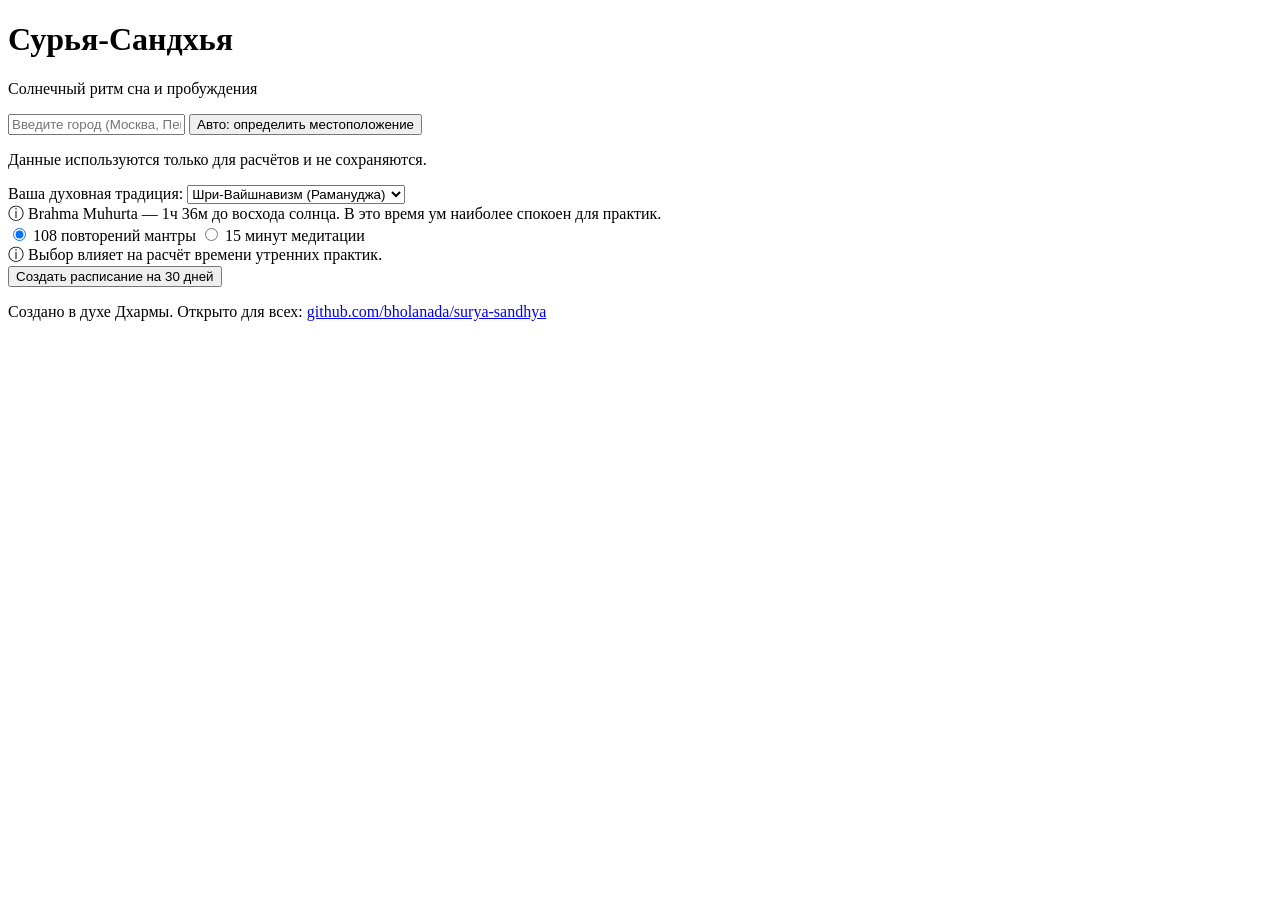
==== index.html @ 8b3a60bb "Create index.html" ====
<!DOCTYPE html>
<html lang="ru">
<head>
  <meta charset="UTF-8">
  <meta name="viewport" content="width=device-width, initial-scale=1.0">
  <title>Сурья-Сандхья</title>
  <link rel="stylesheet" href="assets/css/style.css">
  <link rel="manifest" href="manifest.json">
</head>
<body>
  <header>
    <h1>Сурья-Сандхья</h1>
    <p>Солнечный ритм сна и пробуждения</p>
  </header>

  <main>
    <form id="setup-form">
      <div class="location-input">
        <input type="text" id="city-input" placeholder="Введите город (Москва, Пенза...)">
        <button type="button" id="geolocation-btn">Авто: определить местоположение</button>
        <p class="hint">Данные используются только для расчётов и не сохраняются.</p>
      </div>

      <div class="tradition-select">
        <label for="tradition">Ваша духовная традиция:</label>
        <select id="tradition">
          <option value="sri_vaishnavism">Шри-Вайшнавизм (Рамануджа)</option>
          <option value="gaudiya_vaishnavism">Гаудия-вайшнавизм (Чайтанья)</option>
          <option value="shaivism">Шиваизм (Натха-сампрадая)</option>
          <option value="shaktism">Шактизм (Шри-видья)</option>
          <option value="smarta">Смарта-традиция (Адвайта)</option>
        </select>
        <div class="tooltip">ⓘ
          <span class="tooltip-text">Brahma Muhurta — 1ч 36м до восхода солнца. В это время ум наиболее спокоен для практик.</span>
        </div>
      </div>

      <div class="duration-toggle">
        <label>
          <input type="radio" name="duration" value="repetitions" checked> 
          108 повторений мантры
        </label>
        <label>
          <input type="radio" name="duration" value="meditation"> 
          15 минут медитации
        </label>
        <div class="tooltip">ⓘ
          <span class="tooltip-text">Выбор влияет на расчёт времени утренних практик.</span>
        </div>
      </div>

      <button type="submit" id="generate-btn">Создать расписание на 30 дней</button>
    </form>
  </main>

  <footer>
    <p>Создано в духе Дхармы. Открыто для всех: <a href="https://github.com/bholanada/surya-sandhya" target="_blank">github.com/bholanada/surya-sandhya</a></p>
  </footer>

  <script src="assets/js/suncalc.js"></script>
  <script src="assets/js/main.js"></script>
</body>
</html>
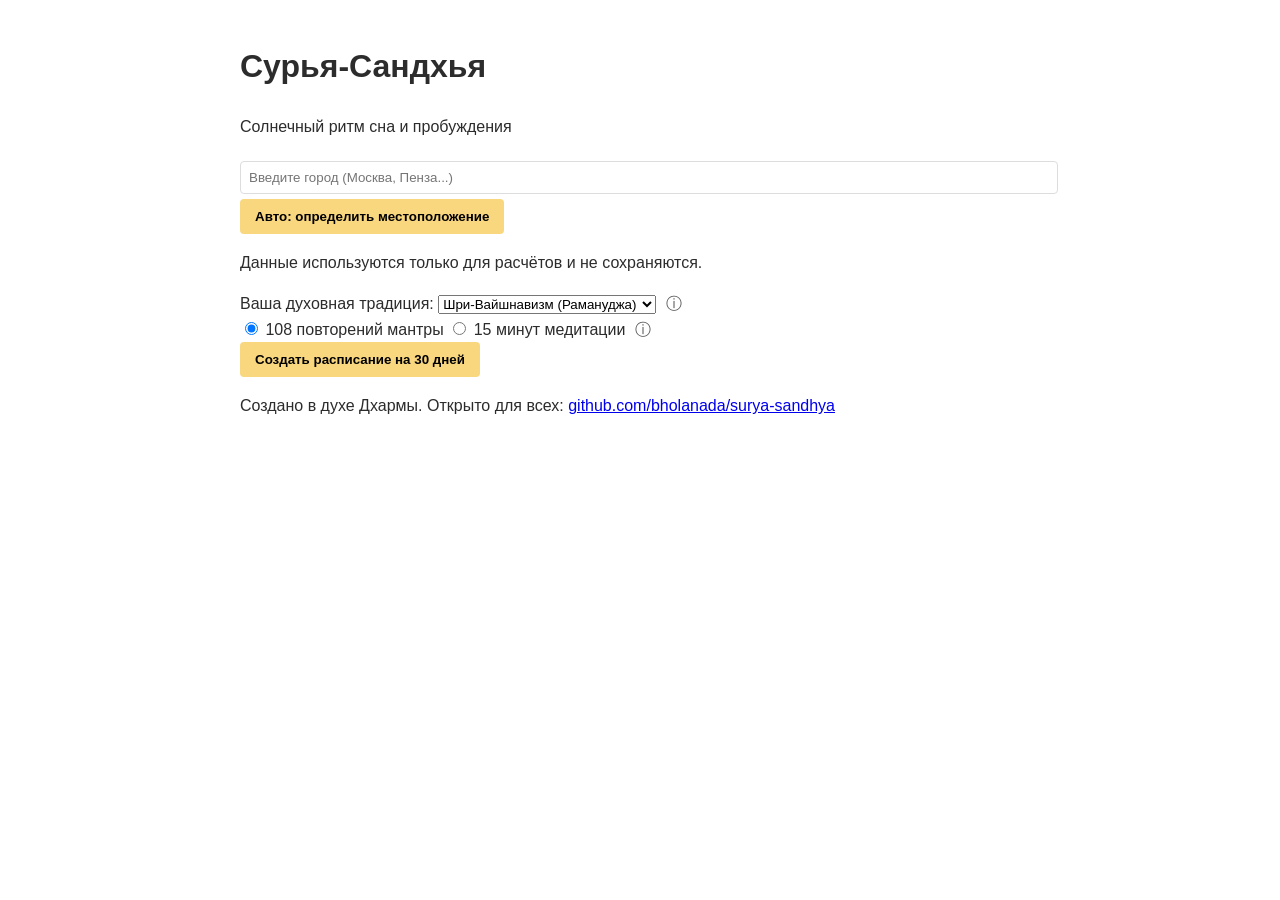
==== commit ea595ecc: "Update index.html" ====
--- a/index.html
+++ b/index.html
@@ -57,7 +57,7 @@
     <p>Создано в духе Дхармы. Открыто для всех: <a href="https://github.com/bholanada/surya-sandhya" target="_blank">github.com/bholanada/surya-sandhya</a></p>
   </footer>
 
-  <script src="assets/js/suncalc.js"></script>
-  <script src="assets/js/main.js"></script>
+  <script src="assets/js/suncalc.js" defer></script>
+<script src="assets/js/main.js" defer></script>
 </body>
 </html>
--- a/assets/css/style.css
+++ b/assets/css/style.css
@@ -0,0 +1,63 @@
+:root {
+  --gold: #f9d77e;
+  --lavender: #e6e6fa;
+  --dark: #2c2c2c;
+}
+
+body {
+  font-family: 'Open Sans', sans-serif;
+  line-height: 1.6;
+  color: var(--dark);
+  max-width: 800px;
+  margin: 0 auto;
+  padding: 20px;
+  background: white;
+}
+
+.tooltip {
+  position: relative;
+  display: inline-block;
+  cursor: help;
+  color: #555;
+  margin-left: 5px;
+}
+
+.tooltip .tooltip-text {
+  visibility: hidden;
+  width: 250px;
+  background: #333;
+  color: #fff;
+  text-align: center;
+  border-radius: 4px;
+  padding: 8px;
+  position: absolute;
+  z-index: 1;
+  bottom: 125%;
+  left: 50%;
+  transform: translateX(-50%);
+  opacity: 0;
+  transition: opacity 0.3s;
+  font-size: 0.9em;
+}
+
+.tooltip:hover .tooltip-text {
+  visibility: visible;
+  opacity: 1;
+}
+
+button {
+  background: var(--gold);
+  border: none;
+  padding: 10px 15px;
+  border-radius: 4px;
+  cursor: pointer;
+  font-weight: bold;
+}
+
+input[type="text"] {
+  padding: 8px;
+  width: 100%;
+  margin: 5px 0;
+  border: 1px solid #ddd;
+  border-radius: 4px;
+}
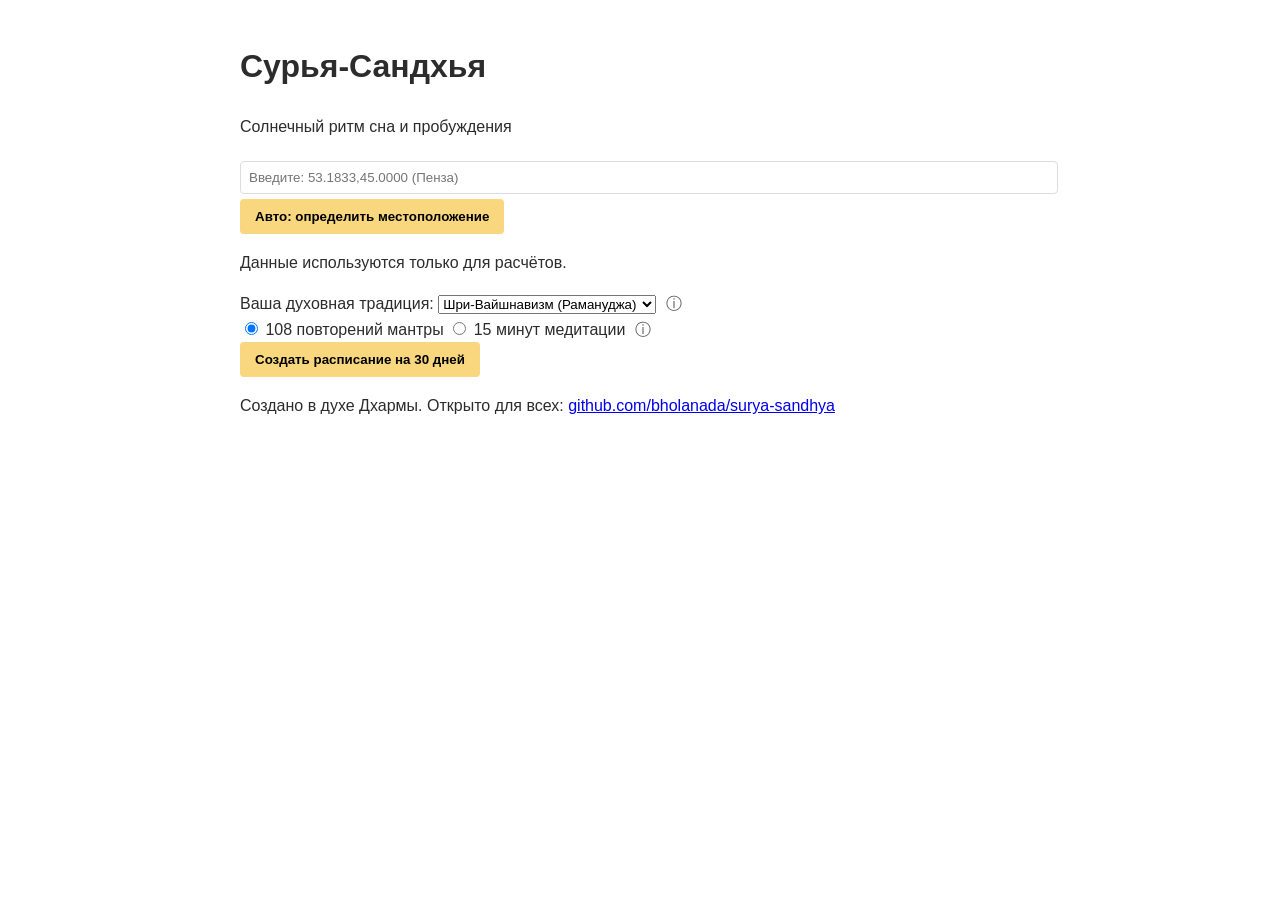
==== commit b11c75c5: "Update index.html" ====
--- a/index.html
+++ b/index.html
@@ -16,9 +16,9 @@
   <main>
     <form id="setup-form">
       <div class="location-input">
-        <input type="text" id="city-input" placeholder="Введите город (Москва, Пенза...)">
+        <input type="text" id="city-input" placeholder="Введите: 53.1833,45.0000 (Пенза)">
         <button type="button" id="geolocation-btn">Авто: определить местоположение</button>
-        <p class="hint">Данные используются только для расчётов и не сохраняются.</p>
+        <p class="hint">Данные используются только для расчётов.</p>
       </div>
 
       <div class="tradition-select">
@@ -57,7 +57,8 @@
     <p>Создано в духе Дхармы. Открыто для всех: <a href="https://github.com/bholanada/surya-sandhya" target="_blank">github.com/bholanada/surya-sandhya</a></p>
   </footer>
 
+  <!-- СКРИПТЫ С defer -->
   <script src="assets/js/suncalc.js" defer></script>
-<script src="assets/js/main.js" defer></script>
+  <script src="assets/js/main.js" defer></script>
 </body>
 </html>
